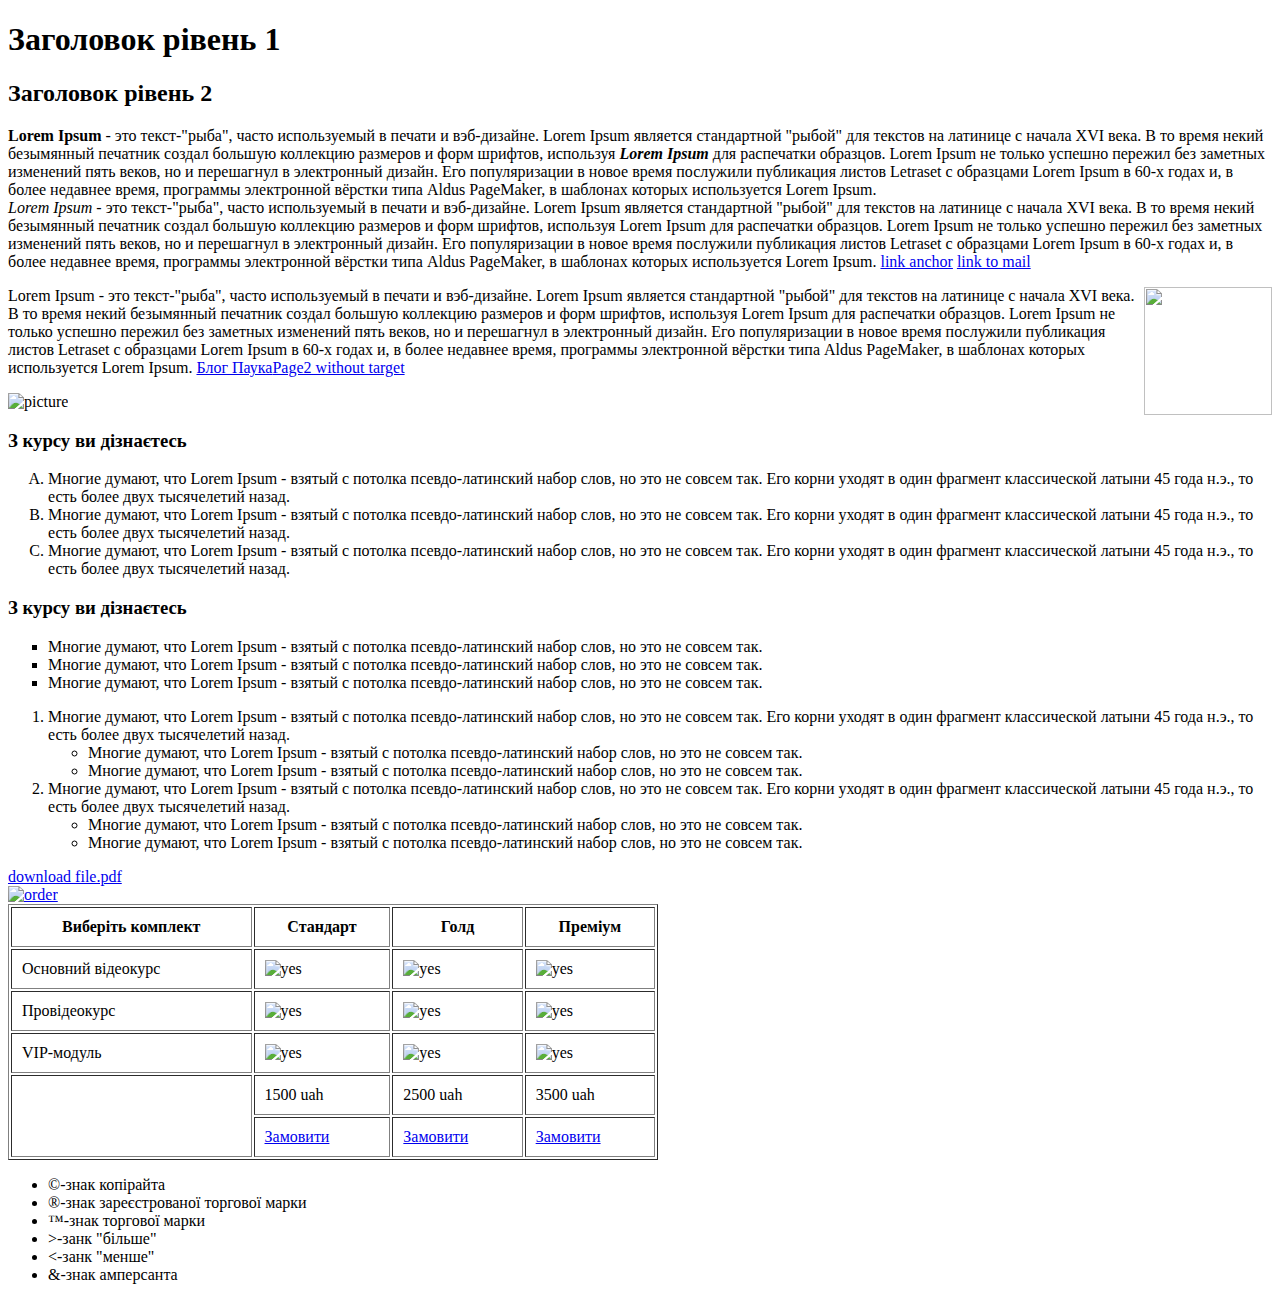
==== index.html @ db4aef66 "first" ====
<!DOCTYPE html>
<html>
	<head>
		<meta charset="utf-8">
		<title>My first layout</title>
		<link rel="stylesheet" type="text/css" href="css/style.css">
	</head>
		<body>
			<div>
			<h1 id="header"  title="level1">Заголовок рівень 1</h1>
			<h2>Заголовок рівень 2</h2>
			<p><strong>Lorem Ipsum</strong> - это текст-"рыба", часто используемый в печати и вэб-дизайне. Lorem Ipsum является стандартной "рыбой" для текстов на латинице с начала XVI века. В то время некий безымянный печатник создал большую коллекцию размеров и форм шрифтов, используя <strong><em>Lorem Ipsum</em></strong> для распечатки образцов. Lorem Ipsum не только успешно пережил без заметных изменений пять веков, но и перешагнул в электронный дизайн. Его популяризации в новое время послужили публикация листов Letraset с образцами Lorem Ipsum в 60-х годах и, в более недавнее время, программы электронной вёрстки типа <span>Aldus PageMaker</span>, в шаблонах которых используется Lorem Ipsum.<br>
			<em>Lorem Ipsum</em> - это текст-"рыба", часто используемый в печати и вэб-дизайне. Lorem Ipsum является стандартной "рыбой" для текстов на латинице с начала XVI века. В то время некий безымянный печатник создал большую коллекцию размеров и форм шрифтов, используя Lorem Ipsum для распечатки образцов. Lorem Ipsum не только успешно пережил без заметных изменений пять веков, но и перешагнул в электронный дизайн. Его популяризации в новое время послужили публикация листов Letraset с образцами Lorem Ipsum в 60-х годах и, в более недавнее время, программы электронной вёрстки типа Aldus PageMaker, в шаблонах которых используется Lorem Ipsum.
			<a href="#anchor" alt="link">link anchor</a> <a href="mailto:admin@mail.ru">link to mail</a>
			</p>
				<img src="images/author.png" width="128" height="128" align="right">
			<p>Lorem Ipsum - это текст-"рыба", часто используемый в печати и вэб-дизайне. Lorem Ipsum является стандартной "рыбой" для текстов на латинице с начала XVI века. В то время некий безымянный печатник создал большую коллекцию размеров и форм шрифтов, используя Lorem Ipsum для распечатки образцов. Lorem Ipsum не только успешно пережил без заметных изменений пять веков, но и перешагнул в электронный дизайн. Его популяризации в новое время послужили публикация листов Letraset с образцами Lorem Ipsum в 60-х годах и, в более недавнее время, программы электронной вёрстки типа Aldus PageMaker, в шаблонах которых используется Lorem Ipsum.
			<a href="http://webcareer.ru" target="_blank">Блог Паука</a><a href="page.html">Page2 without target</a>
			</p>
			<img src="images/dvd.jpg" alt="picture" id="anchor">
			<h3>З курсу ви дізнаєтесь</h3>
			<ol class="list" type="A">
				<li class="bold-text">Многие думают, что Lorem Ipsum - взятый с потолка псевдо-латинский набор слов, но это не совсем так. Его корни уходят в один фрагмент классической латыни 45 года н.э., то есть более двух тысячелетий назад.</li>
				<li>Многие думают, что Lorem Ipsum - взятый с потолка псевдо-латинский набор слов, но это не совсем так. Его корни уходят в один фрагмент классической латыни 45 года н.э., то есть более двух тысячелетий назад.</li>
				<li class="italic-text">Многие думают, что Lorem Ipsum - взятый с потолка псевдо-латинский набор слов, но это не совсем так. Его корни уходят в один фрагмент классической латыни 45 года н.э., то есть более двух тысячелетий назад.</li>
			</ol>
			<h3>З курсу ви дізнаєтесь</h3>
			<ul class="list" type="square">
				<li>Многие думают, что Lorem Ipsum - взятый с потолка псевдо-латинский набор слов, но это не совсем так.</li>
				<li>Многие думают, что Lorem Ipsum - взятый с потолка псевдо-латинский набор слов, но это не совсем так.</li>
				<li>Многие думают, что Lorem Ipsum - взятый с потолка псевдо-латинский набор слов, но это не совсем так.</li>
			</ul>
			<ol type="1">
				<li>Многие думают, что Lorem Ipsum - взятый с потолка псевдо-латинский набор слов, но это не совсем так. Его корни уходят в один фрагмент классической латыни 45 года н.э., то есть более двух тысячелетий назад.
					<ul type="circle">
					<li>Многие думают, что Lorem Ipsum - взятый с потолка псевдо-латинский набор слов, но это не совсем так.</li>
					<li>Многие думают, что Lorem Ipsum - взятый с потолка псевдо-латинский набор слов, но это не совсем так.</li>
					</ul>
				</li>
				<li>Многие думают, что Lorem Ipsum - взятый с потолка псевдо-латинский набор слов, но это не совсем так. Его корни уходят в один фрагмент классической латыни 45 года н.э., то есть более двух тысячелетий назад.
					<ul type="circle">
					<li>Многие думают, что Lorem Ipsum - взятый с потолка псевдо-латинский набор слов, но это не совсем так.</li>
					<li>Многие думают, что Lorem Ipsum - взятый с потолка псевдо-латинский набор слов, но это не совсем так.</li>
					</ul>
				</li>
				
			</ol>
			<a href="file.pdf" download="">download file.pdf</a><br>
			<a href="#"><img src="images/order_btn.jpg" alt="order"></a>
			<!-- Таблиця -->
			<table border="1" cellpadding="10" width="650" >
				<tr>
					<th class="left-column">Виберіть комплект</th>
					<th>Стандарт</th>
					<th>Голд</th>
					<th>Преміум</th>
				</tr>
				<tr>
					<td class="left-column">Основний відеокурс</td>
					<td><img src="images/yes.png" alt="yes"></td>
					<td><img src="images/yes.png" alt="yes"></td>
					<td><img src="images/yes.png" alt="yes"></td>
				</tr>
				<tr>
					<td class="left-column">Провідеокурс</td>
					<td><img src="images/no.png" alt="yes"></td>
					<td><img src="images/yes.png" alt="yes"></td>
					<td><img src="images/yes.png" alt="yes"></td>
				</tr>
				<tr>
					<td class="left-column">VIP-модуль</td>
					<td><img src="images/no.png" alt="yes"></td>
					<td><img src="images/no.png" alt="yes"></td>
					<td><img src="images/yes.png" alt="yes"></td>
				</tr>
				<tr>
					<td rowspan="2"></td>
					<td>1500 uah</td>
					<td>2500 uah</td>
					<td>3500 uah</td>
				</tr>
				<tr>
					<td><a href="#" alt="order" >Замовити</a></td>
					<td><a href="#" alt="order" >Замовити</a></td>
					<td><a href="#" alt="order" >Замовити</a></td>
				</tr>
			</table>
			<ul>
				<li>&copy;-знак копірайта</li>
				<li>&reg;-знак зареєстрованої торгової марки</li>
				<li>&trade;-знак торгової марки</li>
				<li>&gt;-занк "більше"</li>
				<li>&lt;-занк "менше"</li>
				<li>&amp;-знак амперсанта</li>
			</ul>
			</div>		
		</body>
</html>
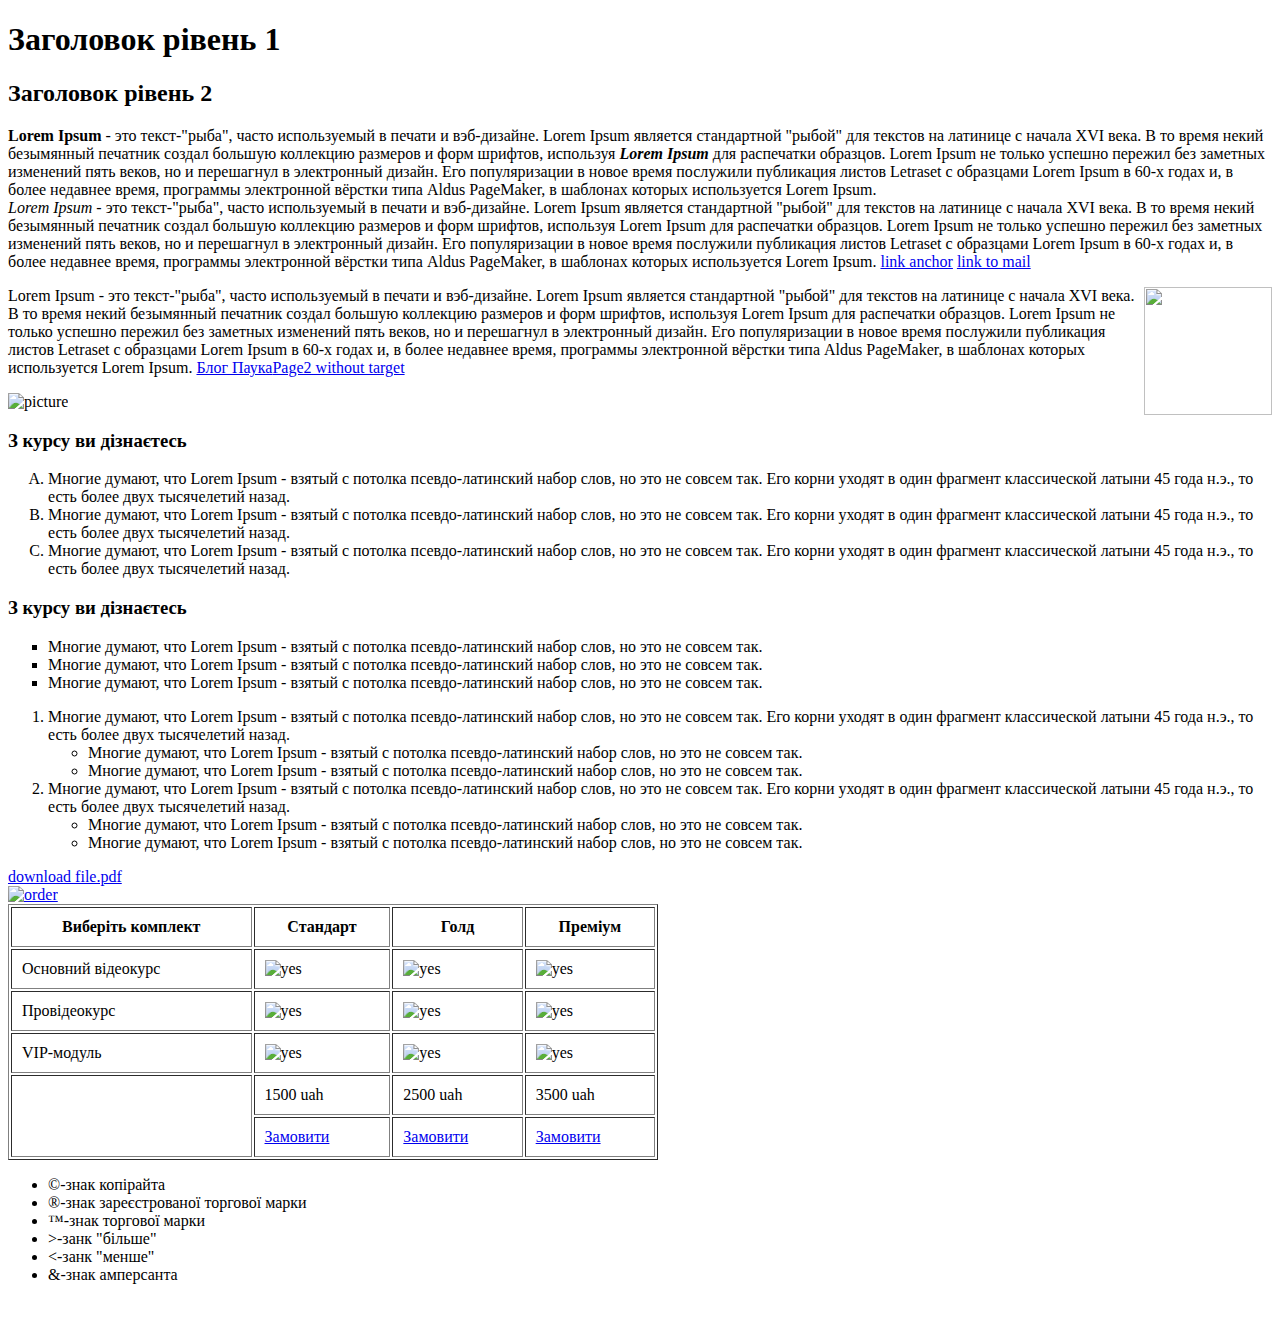
==== commit 71ee3861: "two" ====
--- a/index.html
+++ b/index.html
@@ -93,6 +93,7 @@
 				<li>&lt;-занк "менше"</li>
 				<li>&amp;-знак амперсанта</li>
 			</ul>
-			</div>		
+			</div>
+			<li></li>		
 		</body>
 </html>	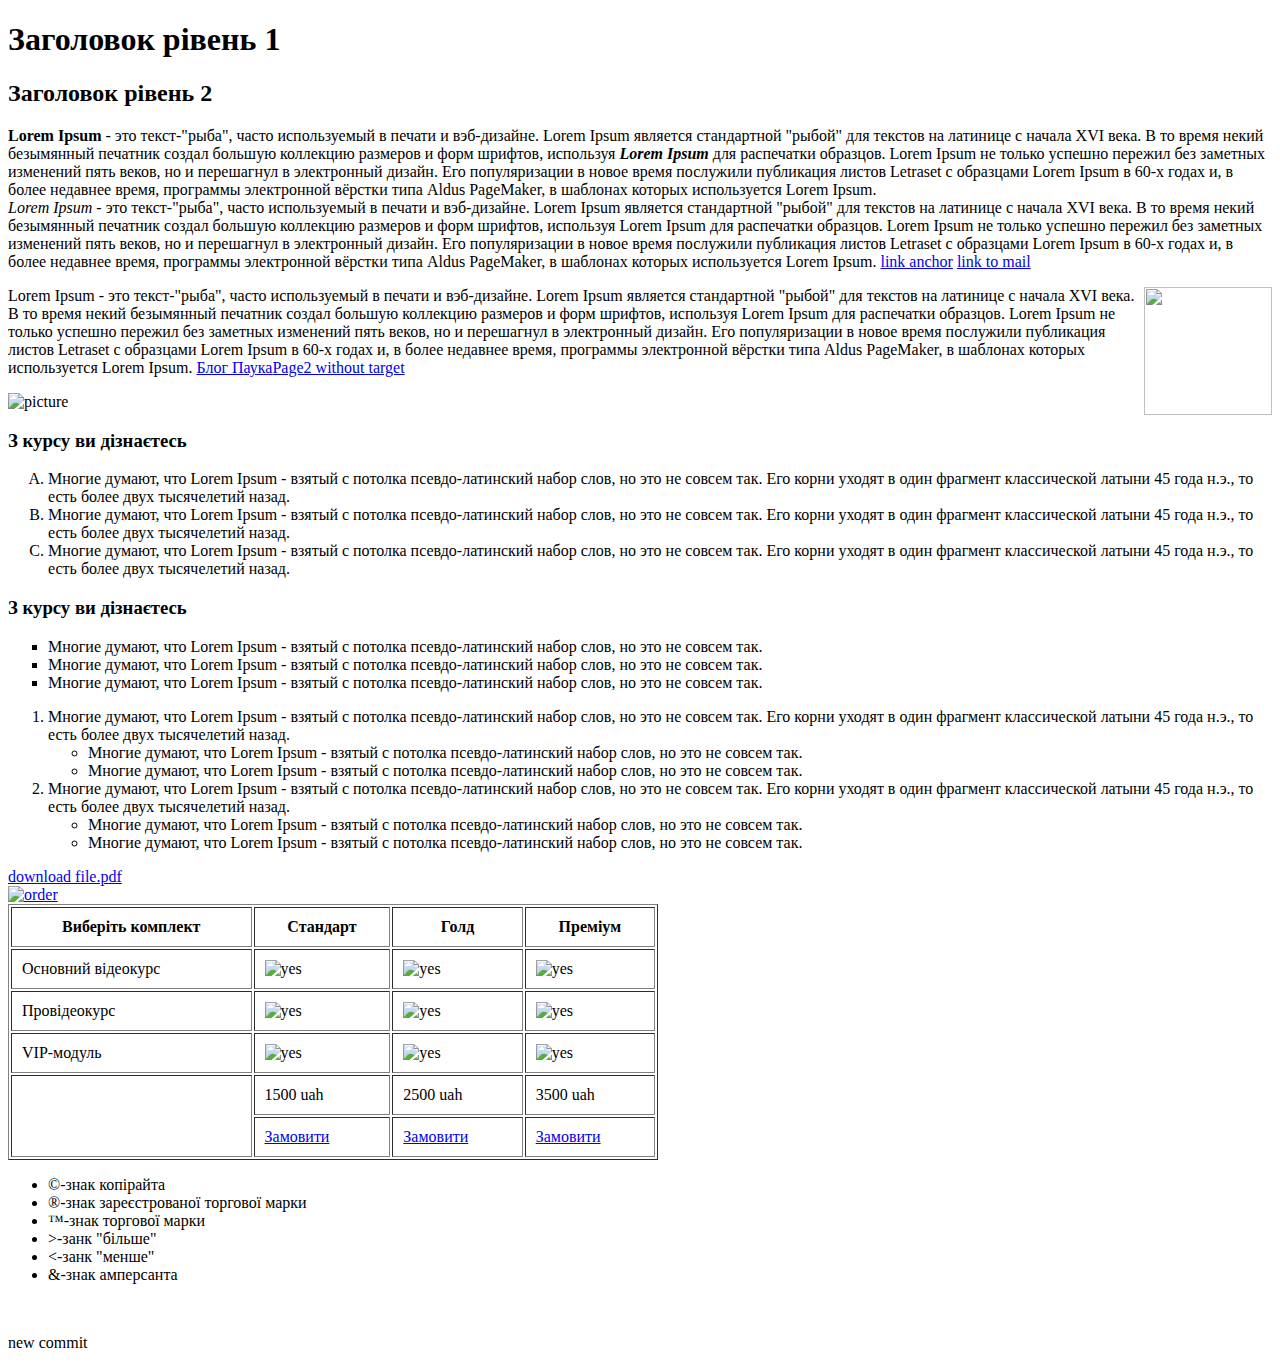
==== commit 253b0849: "new commit" ====
--- a/index.html
+++ b/index.html
@@ -94,6 +94,7 @@
 				<li>&amp;-знак амперсанта</li>
 			</ul>
 			</div>
-			<li></li>		
+			<li></li>	
+			<p>new commit</p>	
 		</body>
 </html>	